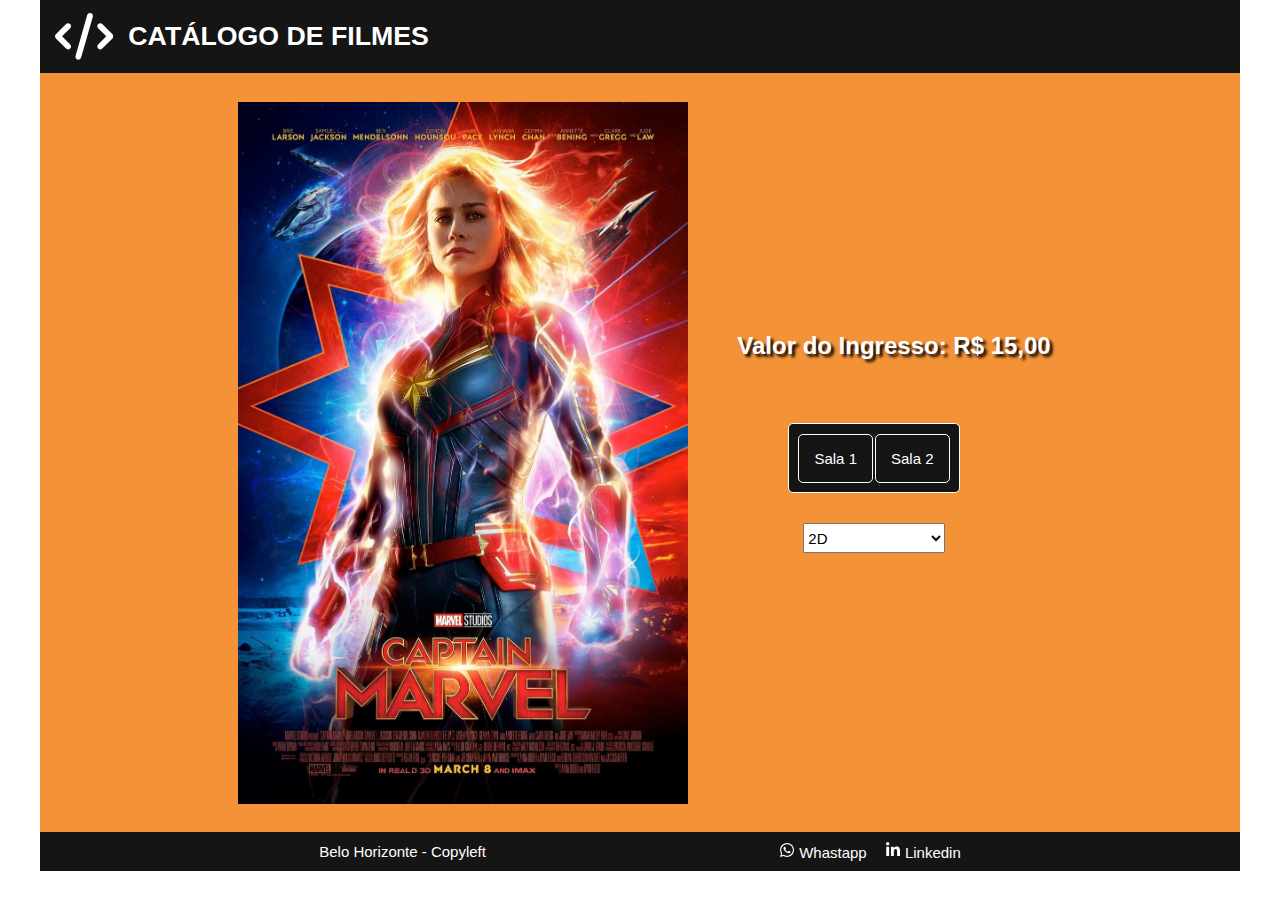
==== Prática 6/paginas/01.html @ 8232ddbf "paginas dos filmes" ====
<!DOCTYPE html>
<html lang="en">
  <head>
    <meta charset="UTF-8" />
    <meta http-equiv="X-UA-Compatible" content="IE=edge" />
    <meta name="viewport" content="width=device-width, initial-scale=1.0" />
    <link rel="stylesheet" href="../style.css" />

    <style>
        .container{
            display: flex;
            align-items: center;
            justify-content: center;
            
        }

        .container img{
            margin: 0.6em ;
            height: 78vh;
        }

        .dados{
            display: flex;
            flex-direction: column;
            justify-content: space-between;
            align-items: center;
            color: white;

        }

       
        img{
            width: 450px;
        }

        h2{
            margin-bottom: 2em;
        }
        table{
            font-size: 15px;
            margin: 1em 1em;
            border: 1px double white;
            border-radius: 5px;
            padding: 0.5em;
            margin-bottom: 2em;
            background-color: #151515;
        }

        select{
            width: 40%;
            height: 30px;
            margin-bottom: 2em;
        }

        td{
            border: 1px double white;
            border-radius: 5px;
            padding: 1em;
        }

    </style>
  </head>
  <body>
   
    <main>
      <div class="top-bar" id="top">
        <svg class="logo" xmlns="http://www.w3.org/2000/svg" viewBox="0 0 640 512"><!--! Font Awesome Pro 6.1.1 by @fontawesome - https://fontawesome.com License - https://fontawesome.com/license (Commercial License) Copyright 2022 Fonticons, Inc. --><path d="M414.8 40.79L286.8 488.8C281.9 505.8 264.2 515.6 247.2 510.8C230.2 505.9 220.4 488.2 225.2 471.2L353.2 23.21C358.1 6.216 375.8-3.624 392.8 1.232C409.8 6.087 419.6 23.8 414.8 40.79H414.8zM518.6 121.4L630.6 233.4C643.1 245.9 643.1 266.1 630.6 278.6L518.6 390.6C506.1 403.1 485.9 403.1 473.4 390.6C460.9 378.1 460.9 357.9 473.4 345.4L562.7 256L473.4 166.6C460.9 154.1 460.9 133.9 473.4 121.4C485.9 108.9 506.1 108.9 518.6 121.4V121.4zM166.6 166.6L77.25 256L166.6 345.4C179.1 357.9 179.1 378.1 166.6 390.6C154.1 403.1 133.9 403.1 121.4 390.6L9.372 278.6C-3.124 266.1-3.124 245.9 9.372 233.4L121.4 121.4C133.9 108.9 154.1 108.9 166.6 121.4C179.1 133.9 179.1 154.1 166.6 166.6V166.6z"/></svg>
        <h1>CATÁLOGO DE FILMES</h1>
      </div>
      <div class="container">
        <img name="cMarvel" src="../img/01.jpg" alt="" />
        <div class="dados">
        <h2>Valor do Ingresso: R$ 15,00</h2>
        <table>
            <tr><td>Sala 1</td><td>Sala 2</td></tr>
        </table>
        <select name="" id="">
            <option value="sala1">2D</option>
            <option value="sala1">3D</option>
        </select>
    </div>       

    </div>
      <div class="footer">
        <div class="address">
          <p>Belo Horizonte - Copyleft</p>
        </div>
        <div class="social">
          <ol>
            <li>
              <a href="#top"><svg class="whats" xmlns="http://www.w3.org/2000/svg" viewBox="0 0 448 512"><!--! Font Awesome Pro 6.1.1 by @fontawesome - https://fontawesome.com License - https://fontawesome.com/license (Commercial License) Copyright 2022 Fonticons, Inc. --><path d="M380.9 97.1C339 55.1 283.2 32 223.9 32c-122.4 0-222 99.6-222 222 0 39.1 10.2 77.3 29.6 111L0 480l117.7-30.9c32.4 17.7 68.9 27 106.1 27h.1c122.3 0 224.1-99.6 224.1-222 0-59.3-25.2-115-67.1-157zm-157 341.6c-33.2 0-65.7-8.9-94-25.7l-6.7-4-69.8 18.3L72 359.2l-4.4-7c-18.5-29.4-28.2-63.3-28.2-98.2 0-101.7 82.8-184.5 184.6-184.5 49.3 0 95.6 19.2 130.4 54.1 34.8 34.9 56.2 81.2 56.1 130.5 0 101.8-84.9 184.6-186.6 184.6zm101.2-138.2c-5.5-2.8-32.8-16.2-37.9-18-5.1-1.9-8.8-2.8-12.5 2.8-3.7 5.6-14.3 18-17.6 21.8-3.2 3.7-6.5 4.2-12 1.4-32.6-16.3-54-29.1-75.5-66-5.7-9.8 5.7-9.1 16.3-30.3 1.8-3.7.9-6.9-.5-9.7-1.4-2.8-12.5-30.1-17.1-41.2-4.5-10.8-9.1-9.3-12.5-9.5-3.2-.2-6.9-.2-10.6-.2-3.7 0-9.7 1.4-14.8 6.9-5.1 5.6-19.4 19-19.4 46.3 0 27.3 19.9 53.7 22.6 57.4 2.8 3.7 39.1 59.7 94.8 83.8 35.2 15.2 49 16.5 66.6 13.9 10.7-1.6 32.8-13.4 37.4-26.4 4.6-13 4.6-24.1 3.2-26.4-1.3-2.5-5-3.9-10.5-6.6z"/></svg>Whastapp</a>
            </li>
            <li>
              <a href="#top"><svg class="linked" xmlns="http://www.w3.org/2000/svg" viewBox="0 0 448 512"><!--! Font Awesome Pro 6.1.1 by @fontawesome - https://fontawesome.com License - https://fontawesome.com/license (Commercial License) Copyright 2022 Fonticons, Inc. --><path d="M100.28 448H7.4V148.9h92.88zM53.79 108.1C24.09 108.1 0 83.5 0 53.8a53.79 53.79 0 0 1 107.58 0c0 29.7-24.1 54.3-53.79 54.3zM447.9 448h-92.68V302.4c0-34.7-.7-79.2-48.29-79.2-48.29 0-55.69 37.7-55.69 76.7V448h-92.78V148.9h89.08v40.8h1.3c12.4-23.5 42.69-48.3 87.88-48.3 94 0 111.28 61.9 111.28 142.3V448z"/></svg></i>Linkedin</a>
            </li>
          </ol>
        </div>
      </div>
    </main>
    
  </body>
</html>
---- Prática 6/style.css ----
*{
    padding: 0;
    margin: 0;
    font-size: 15px;
    font-family: sans-serif !important;
    

}

.top-bar{
    background-color: #151515;
    display: flex;
    align-items: center;
    justify-content: initial;
    width: 80em;
    height: 4.89em;
}


main{
    width: 80em;
    margin: 0 auto;
    
}
.logo{
    width: 3.89em;
    fill:white;
    margin: 0em 1em;
}

h1{
    color:white;
    font-size: 1.78em;
    font-family: sans-serif;
   
}


.container{
    display: flex;
    flex-wrap: wrap;
    justify-content: center;
    align-items: flex-start;
    background-color: #F49237;
    padding-bottom: 1.3em;
    padding-top: 1.3em;
    width: 100%;

}

img{
    width: 13.77em;
    height: 19.82em;
}

.col-3{
    margin: 0.6em 0.6em;
}

img:hover{
    box-shadow: 5px 5px 5px #151515;
    opacity: 90%;
    transition-duration:0.4s;
}

.footer{
    display: flex;
    background-color:#151515;
    width: 100%;
    height: 2em;
    align-items: center;
    justify-content: space-evenly;
    font-size: 1.29em;

}

.address{
    font-family: -apple-system, BlinkMacSystemFont, 'Segoe UI', Roboto, Oxygen, Ubuntu, Cantarell, 'Open Sans', 'Helvetica Neue', sans-serif;
    text-decoration: none;
    color: white;
}

.social{
    display: flex;
    align-items: center;
    justify-content: center;
}

.social ol{
    list-style-type: none;
    text-decoration: none;
}

.social li{
    display: inline;
    padding-left: 1em;
}

.social a{
    text-decoration: none;
    color: white;
}

.social a:hover{
    text-decoration: none;
    color: #F49237;
}

.whats{
    width: 14px;
    fill: white;
    margin-right: 5px;
}

.linked{
    width: 14px;
    fill: white;
    margin-right: 5px;

}
h2{
    background-color: #F49237;
    padding: 10px 0px 0px 40px;
    font-size: 1.6em;
    color: white;
    text-shadow: 3px 3px 3px black;
}

@media only screen and (max-width: 768px) {
    main{
        width: 100%;
    }

    .footer{
        font-size: 0.6em;
        height: 3em;
    }

    h1{
        font-size: 1em;
    }

    h2{
        display: flex;
        align-items: center;
        justify-content: initial;
        font-size: 0.9em;
        
    }

    .logo{
        height: 30px;
        margin: 0.3em 0.3em;
    }

    .top-bar{
        width: 100%;
        align-items: center;
        justify-content: center;
    }

    img{
        width: 300px;
        height: 450px;
        
    }
}
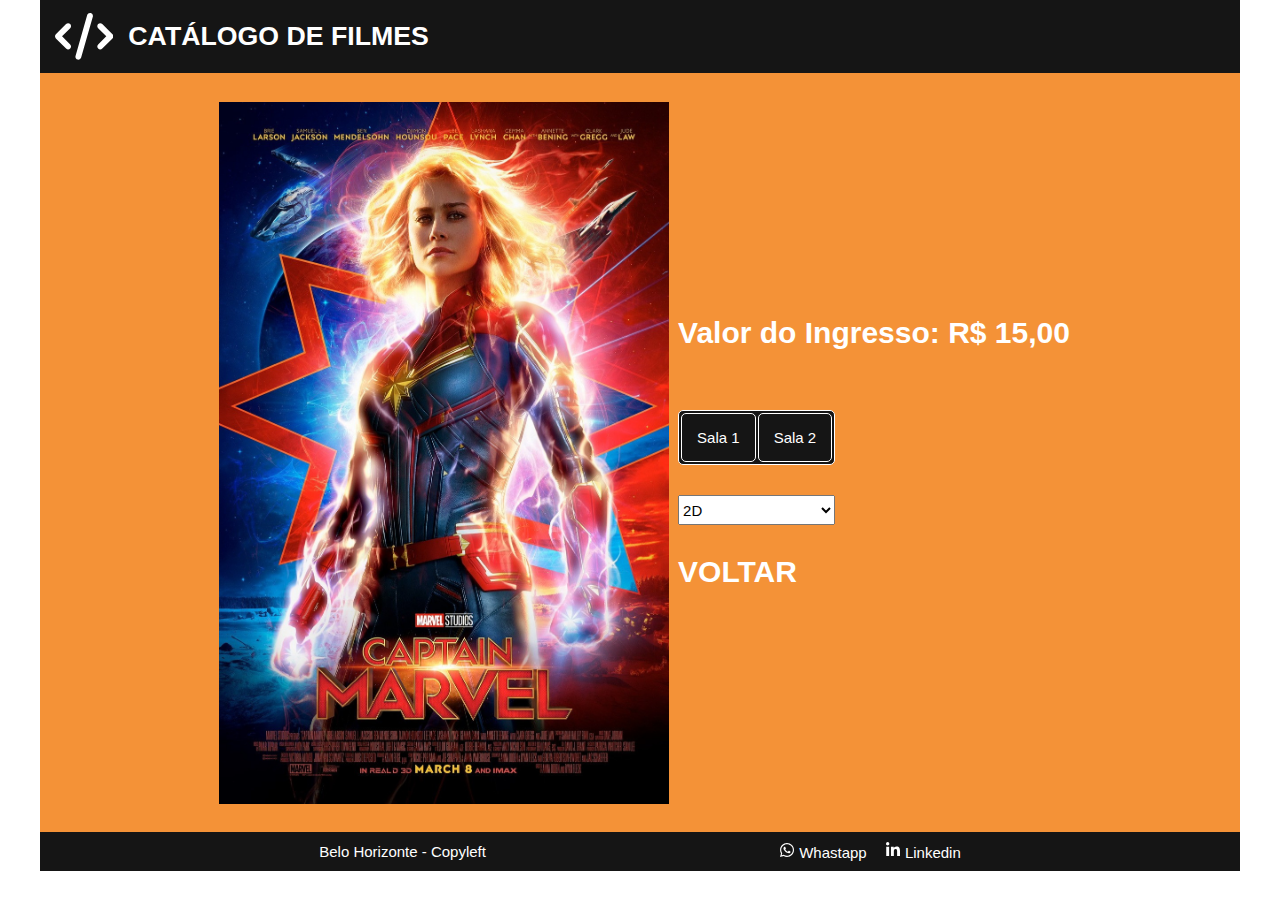
==== commit 5b9eb05f: "fix" ====
--- a/Prática 6/paginas/01.html
+++ b/Prática 6/paginas/01.html
@@ -23,8 +23,10 @@
             display: flex;
             flex-direction: column;
             justify-content: space-between;
-            align-items: center;
+            align-items: flex-start;
             color: white;
+            padding: 0;
+            margin: 0;
 
         }
 
@@ -33,15 +35,28 @@
             width: 450px;
         }
 
-        h2{
+        h3{
             margin-bottom: 2em;
+        }
+
+        h3{
+          font-size: 2em;
+          color: white;
+        }
+        h4{
+          font-size: 2em;
+          color: white;
+        }
+        h4:hover{
+          text-shadow: 3px 3px 3px black;
+        }
+        h4 a:visited{
+          color:white;
         }
         table{
             font-size: 15px;
-            margin: 1em 1em;
             border: 1px double white;
             border-radius: 5px;
-            padding: 0.5em;
             margin-bottom: 2em;
             background-color: #151515;
         }
@@ -70,7 +85,7 @@
       <div class="container">
         <img name="cMarvel" src="../img/01.jpg" alt="" />
         <div class="dados">
-        <h2>Valor do Ingresso: R$ 15,00</h2>
+        <h3>Valor do Ingresso: R$ 15,00</h3>
         <table>
             <tr><td>Sala 1</td><td>Sala 2</td></tr>
         </table>
@@ -78,6 +93,7 @@
             <option value="sala1">2D</option>
             <option value="sala1">3D</option>
         </select>
+        <a href="../index.html" style="text-decoration: none;"><h4>VOLTAR</h4></a>
     </div>       
 
     </div>
